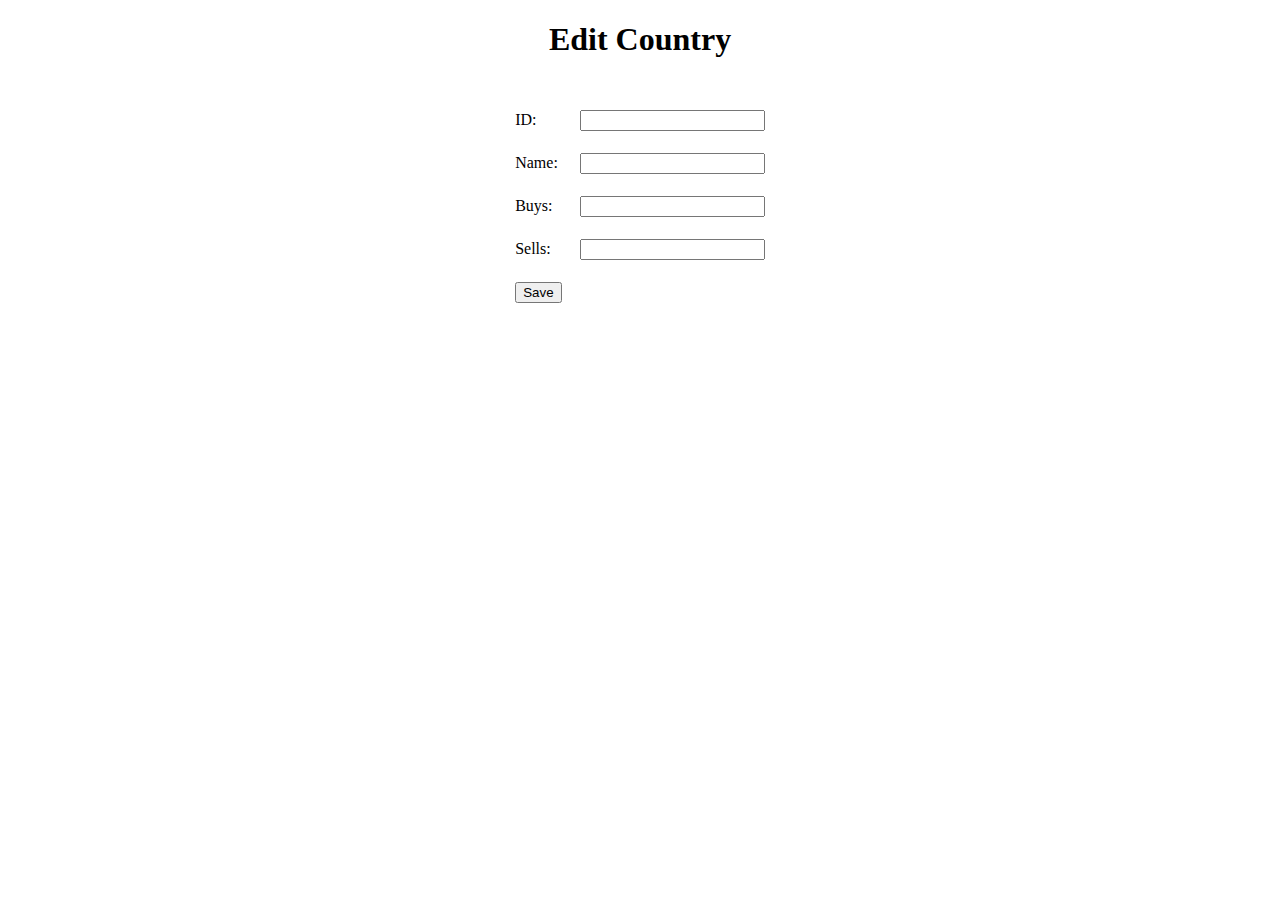
==== src/main/resources/templates/edit_country.html @ 4728c57a "Adding creation and editing of a new country." ====
<!DOCTYPE html>
<html xmlns="http://www.w3.org/1999/xhtml"
      xmlns:th="http://www.thymeleaf.org">
<head>
    <meta charset="utf-8" />
    <title>Edit Country</title>
</head>
<body>
<div align="center">
    <h1>Edit Country</h1>
    <br />
    <form action="#" th:action="@{/save}" th:object="${country}"
          method="post">

        <table border="0" cellpadding="10">
            <tr>
                <td>ID:</td>
                <td>
                    <input type="text" th:field="*{id}" readonly="readonly" />
                </td>
            </tr>
            <tr>
                <td>Name:</td>
                <td>
                    <input type="text" th:field="*{common_name}" />
                </td>
            </tr>
            <tr>
                <td>Buys:</td>
                <td><input type="text" th:field="*{buys}" /></td>
            </tr>
            <tr>
                <td>Sells:</td>
                <td><input type="text" th:field="*{sells}" /></td>
            </tr>
            <tr>
                <td colspan="2"><button type="submit">Save</button> </td>
            </tr>
        </table>
    </form>
</div>
</body>
</html>
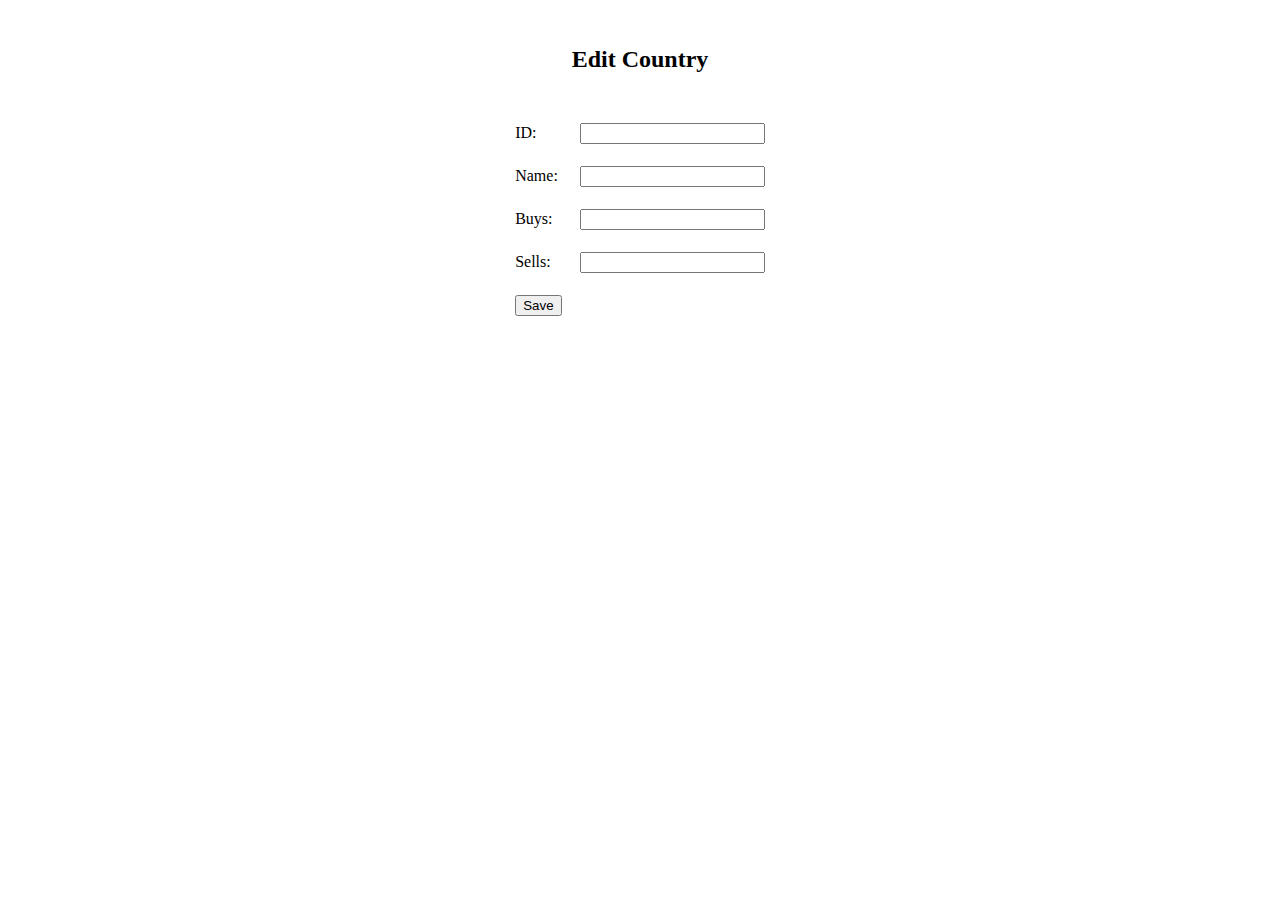
==== commit 33b8549d: "Add Bootstrap and improve the UI!" ====
--- a/src/main/resources/templates/edit_country.html
+++ b/src/main/resources/templates/edit_country.html
@@ -2,17 +2,24 @@
 <html xmlns="http://www.w3.org/1999/xhtml"
       xmlns:th="http://www.thymeleaf.org">
 <head>
-    <meta charset="utf-8" />
+    <!-- Required meta tags -->
+    <meta charset="utf-8">
+    <meta name="viewport" content="width=device-width, initial-scale=1">
+
+    <!-- Bootstrap CSS -->
+    <link href="https://cdn.jsdelivr.net/npm/bootstrap@5.0.0-beta1/dist/css/bootstrap.min.css" rel="stylesheet" integrity="sha384-giJF6kkoqNQ00vy+HMDP7azOuL0xtbfIcaT9wjKHr8RbDVddVHyTfAAsrekwKmP1" crossorigin="anonymous">
     <title>Edit Country</title>
 </head>
 <body>
+<script src="https://cdn.jsdelivr.net/npm/bootstrap@5.0.0-beta1/dist/js/bootstrap.bundle.min.js" integrity="sha384-ygbV9kiqUc6oa4msXn9868pTtWMgiQaeYH7/t7LECLbyPA2x65Kgf80OJFdroafW" crossorigin="anonymous"></script>
 <div align="center">
-    <h1>Edit Country</h1>
+    <br>
+    <h2>Edit Country</h2>
     <br />
     <form action="#" th:action="@{/save}" th:object="${country}"
           method="post">
 
-        <table border="0" cellpadding="10">
+        <table class="table table-md" border="0" cellpadding="10">
             <tr>
                 <td>ID:</td>
                 <td>
@@ -34,7 +41,7 @@
                 <td><input type="text" th:field="*{sells}" /></td>
             </tr>
             <tr>
-                <td colspan="2"><button type="submit">Save</button> </td>
+                <td colspan="2"><button class="btn btn-outline-primary" type="submit">Save</button> </td>
             </tr>
         </table>
     </form>
